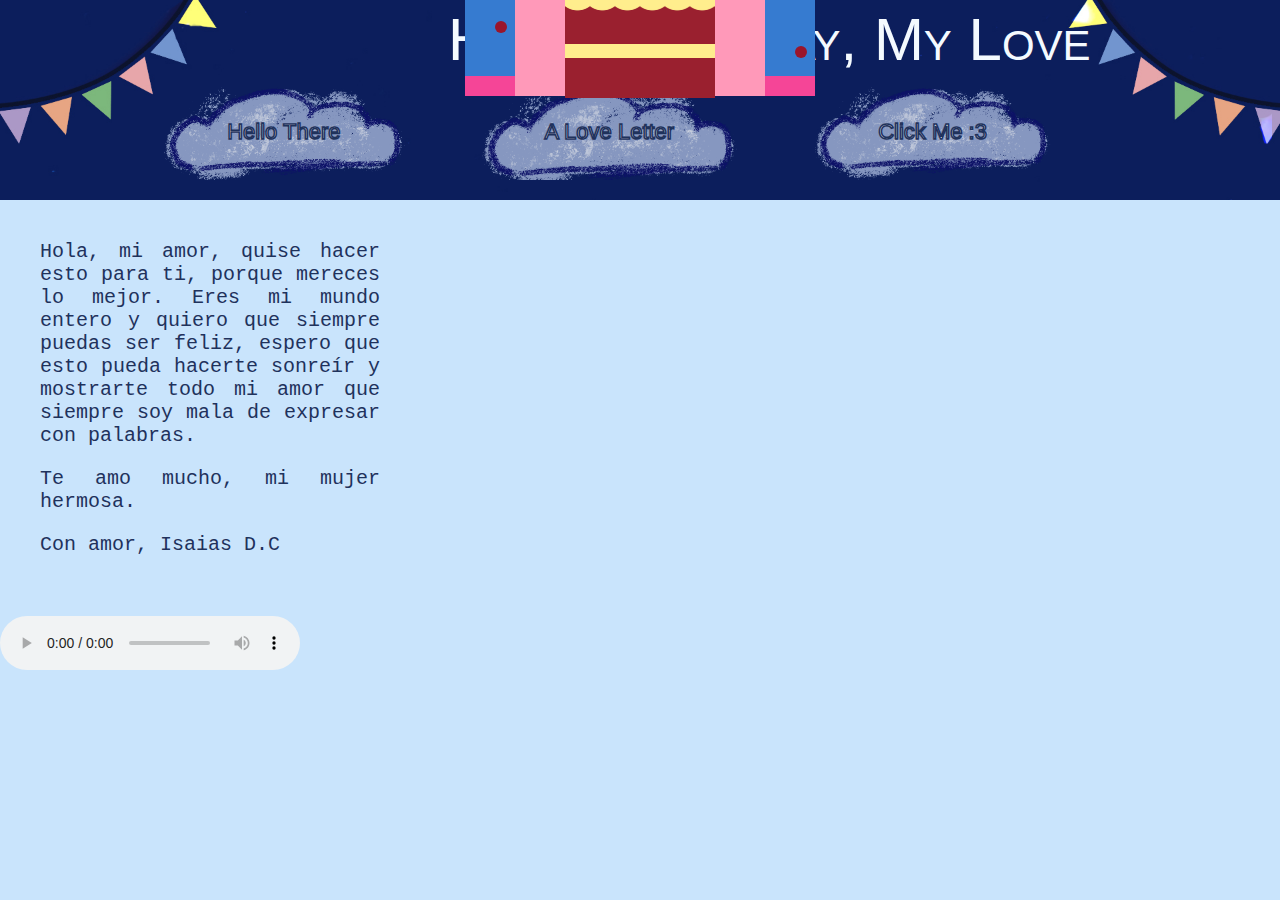
==== index.html @ 3a3209cd "Aztral-god" ====
<!DOCTYPE html>

<head>
    <meta charset="UTF-8">
    <meta name="viewport" content="width=device-width, initial-scale=1.0">
    <title>TE AMO MUCHO</title>
    <link rel="stylesheet" href="index.css">
    <script src="index.js" defer></script>
    <link rel="icon" sizes="16x16" href="media/icon16.png">
    <link rel="icon" sizes="32x32" href="media/icon32.png">
</head>

<body>  
  <header>
    <div>
        <a class="logo">Happy Birthday, My Love</a>
    </div>
    <div>
        <nav class="sep">
            <a class="nube" href="hello.html">Hello There</a>          
            <a class="nube" href="love.html">A Love Letter</a>
            <a class="nube" onmouseover="changeText(this)" href="carga.html">Click Me :3</a>
        </nav>
    </div>
  </header>

  <div class="text">
    <p>
      Hola, mi amor, quise hacer esto para ti, porque mereces lo mejor. 
      Eres mi mundo entero y quiero que siempre puedas ser feliz, espero que esto pueda hacerte sonreír y mostrarte todo mi amor que
      siempre soy mala de expresar con palabras.
     
    </p>
    <p>
      Te amo mucho, mi mujer hermosa.
    </p>
    <p class="type">
      Con amor, Isaias D.C
    </p>
  </div>

  <div class="lado">
    <p>

    </p>
    <p>
      
    </p>
  </div>

  <div>
    <div class="candle center"></div>
    <div class="layer-1 center"></div>
    <div class="layer-2 center"></div>
    <div class="layer-3 center"></div>
  </div>
  <audio controls autoplay>
    <source src="media/Lana Del Rey-Blue Jeans.mp3" type="audio/mpeg">
    Tu navegador no admite la reproducción de audio.
  </audio>
  <script>
    // Obtén el elemento de audio por su ID
    var audio = document.getElementById("myAudio");

    // Reproduce el audio automáticamente al cargar la página
    audio.play();
</script>
</body>
</html>
---- index.css ----
header{
  padding-top: 5px;
  justify-content: center;
  align-items: center;
  background-image: url("media/fondo.jpg");
  background-size:cover;
  width: 100%;
}

.lado{
  padding-top: 20px;
  padding-left: 1000px;
  padding-right: 40px;
  color: #1f325c;
  font-size: 20px;
  font-family: 'Courier New', Courier, monospace;
}

.tenblanco{
  color: #c9e4fc;
  text-decoration: none;
}

.text{
  text-align: justify;
  margin-top: 40px;
  padding-right: 900px;
  padding-left: 40px;
}

.text p {
  font-size: 20px;
  font-family: 'Courier New', Courier, monospace;
  color: #1f325c;
}

.type{
  white-space: nowrap;
  overflow: hidden;
  animation: typing 4s steps(50) forwards;
  border-right: 2px solid transparent;
}

@keyframes typing{
  from{
    width: 0;
  }
  to{
    width: 100%;
  }
}

.sep{
  margin-left: 11.5%;
}

.nube{
  background-image: url("media/nubebase.png");
  background-size: cover;
}

.nube:hover{
  background-image: url("media/nube.gif");
  background-size: cover;
}

nav a {
  display: inline-block;
  padding: 35px 70px;
  margin-left: 10px;
  margin-right: 50px;
  margin-top: 10px;
  margin-bottom: 20px;
  -webkit-text-stroke: 1.5px #1f325c;
  text-decoration: none;
  align-items: center;
  font-family: Impact, Haettenschweiler, 'Arial Narrow Bold', sans-serif;
  font-size: 22px;
  color: #F4FAFF;
  transition: background-color 0.3s ease;
}

body{
  margin: 0;
  display: block;
  justify-content:center;
  background-color: #c9e4fc;
  cursor: url('media/cursor.png'), auto;
}

a:hover {
  cursor: url('media/cursorhover.png'), pointer;
}

.logo{
  font-family: Impact, Charcoal, sans-serif;
  font-size: 60px;
  color: #F4FAFF;
  font-weight:300;
  text-decoration: #1f325c;
  font-style: normal;
  font-variant: small-caps;
  margin-left: 35%;
}

.center {
  position: absolute;
  margin: auto;
  left: 0;
  right: 0;
}
.layer-1 {
  background-color: #367bd0;
  height: 7.5em;
  width: 21.87em;
  top: -1.5em;
  background-size: 1.56em 9.37em;
  background-position: 0 -1.25em;
  background-image: radial-gradient(
    circle at 0.78em 1em,
    #f5f5f5 1.25em,
    transparent 1.3em
  );
  animation: fall-1 8s forwards;
}
@keyframes fall-1 {
  0%{
    transform: translateY(-10em);
  }
  20% {
    transform: translateY(34.62em);
  }
  100% {
    transform: translateY(34.62em);
  }
}
.layer-1:before {
  content: "";
  position: absolute;
  height: 1.25em;
  width: 100%;
  background-color: #f54597;
  bottom: 0;
}
.layer-1:after {
  content: "";
  position: absolute;
  height: 0.75em;
  width: 0.75em;
  background-color: #9a152b;
  border-radius: 50%;
  top: 2.81em;
  left: 1.87em;
  box-shadow: 3.125em 1.56em #f1663e, 5.31em -1em #f5e671, 9.37em 2.18em #9a152b,
    12.5em -1.56em #f1663e, 14.68em 0 #f5e671, 18.75em 1.56em #9a152b;
}
.layer-2 {
  height: 7.5em;
  width: 15.62em;
  background-color: #ff99b9;
  top: -1.5em;
  background-image: repeating-linear-gradient(
    90deg,
    transparent 0,
    transparent 3.125em,
    #ff4a83 3.125em,
    #ff4a83 6.25em
  );
  animation: fall-2 8s forwards;
}
@keyframes fall-2 {
  0% {
    transform: translateY(-10em);
  }
  40% {
    transform: translateY(27.12em);
  }
  100% {
    transform: translateY(27.12em);
  }
}
.layer-3 {
  background-color: #9a202f;
  height: 6.5em;
  width: 9.37em;
  top: -6.5px;
  background-size: 1.56em 9.37em;
  background-position: 0 -1.25em;
  background-image: radial-gradient(
    circle at 0.78em 1em,
    #ffee8d 1.25em,
    transparent 1.3em
  );
  animation: fall-3 8s forwards;
}
.layer-3:before {
  position: absolute;
  content: "";
  height: 0.93em;
  width: 100%;
  top: 3.125em;
  background-color: #ffee8d;
}
.layer-3:after {
  position: absolute;
  content: "";
  background-color: #f54597;
  height: 1.25em;
  width: 1.25em;
  border-radius: 50%;
  top: -1.25em;
  left: 0.37em;
  box-shadow: 1.87em 0 #f54597, 3.75em 0 #f54597, 5.62em 0 #f54597,
    7.5em 0 #f54597;
}
@keyframes fall-3 {
  0%{
    transform: translateY(-10em);
  }
  50% {
    transform: translateY(19.62em);
  }
  100% {
    transform: translateY(19.62em);
  }
}
.candle {
  height: 3.125em;
  width: 0.75em;
  background-color: #3aa2cf;
  border-radius: 0.12em 0.12em 0 0;
  top: 2.87em;
  animation: fall-4 8s forwards;
}
.candle:before {
  position: absolute;
  content: "";
  background-color: #f1af3f;
  height: 1.25em;
  width: 1.25em;
  margin-left: -0.25em;
  top: -1.3em;
  border-radius: 50% 50% 50% 0;
  transform: rotate(135deg);
}
@keyframes fall-4 {
  0% {
    transform: translateY(-10em);
  }
  60% {
    transform: translateY(13.12em);
  }
  100% {
    transform: translateY(13.12em);
  }
}
.fab {
  color: #ff0000;
}
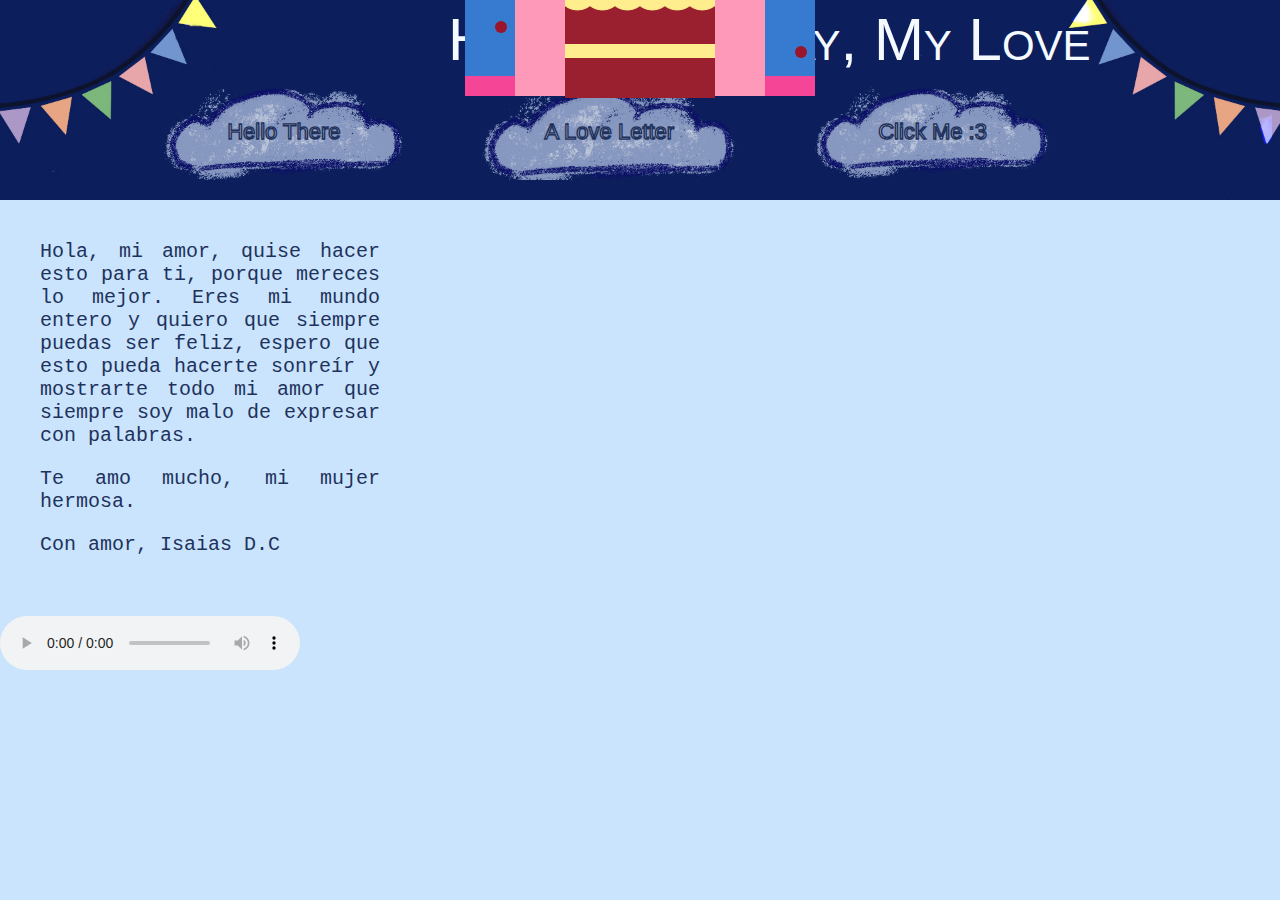
==== commit 97b34c09: "Update index.html" ====
--- a/index.html
+++ b/index.html
@@ -28,7 +28,7 @@
     <p>
       Hola, mi amor, quise hacer esto para ti, porque mereces lo mejor. 
       Eres mi mundo entero y quiero que siempre puedas ser feliz, espero que esto pueda hacerte sonreír y mostrarte todo mi amor que
-      siempre soy mala de expresar con palabras.
+      siempre soy malo de expresar con palabras.
      
     </p>
     <p>
@@ -66,4 +66,4 @@
     audio.play();
 </script>
 </body>
-</html>+</html>
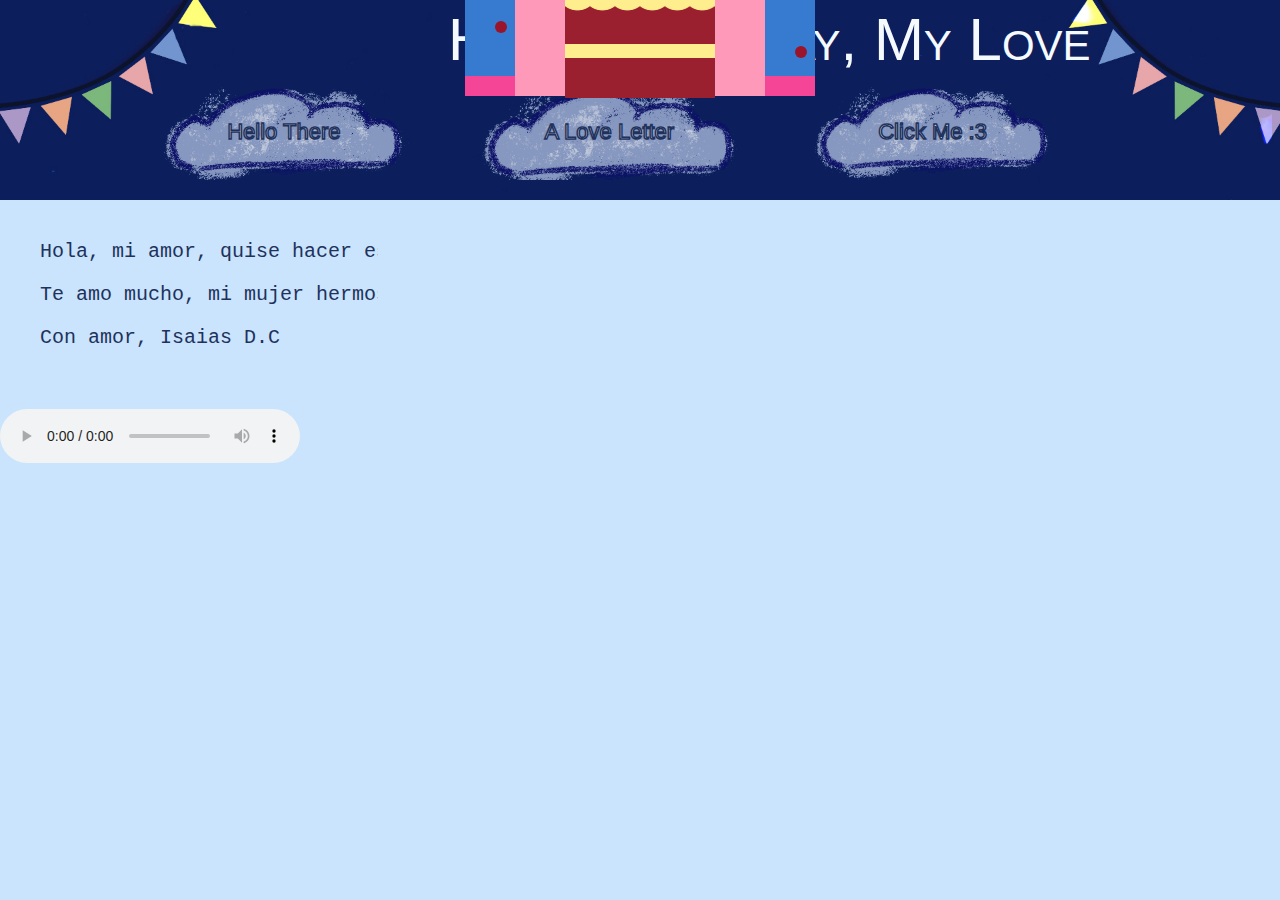
==== commit 3db36817: "Update index.html" ====
--- a/index.html
+++ b/index.html
@@ -25,13 +25,13 @@
   </header>
 
   <div class="text">
-    <p>
+    <p class="type">
       Hola, mi amor, quise hacer esto para ti, porque mereces lo mejor. 
-      Eres mi mundo entero y quiero que siempre puedas ser feliz, espero que esto pueda hacerte sonreír y mostrarte todo mi amor que
-      siempre soy malo de expresar con palabras.
+      Eres mi mundo entero y quiero que siempre puedas ser feliz, espero que esto pueda hacerte sonreír y mostrarte todo mi amor
+        por ti soy malo de expresar con palabras asi que espero poder trasmitir lo que siento.
      
     </p>
-    <p>
+    <p class="type">
       Te amo mucho, mi mujer hermosa.
     </p>
     <p class="type">
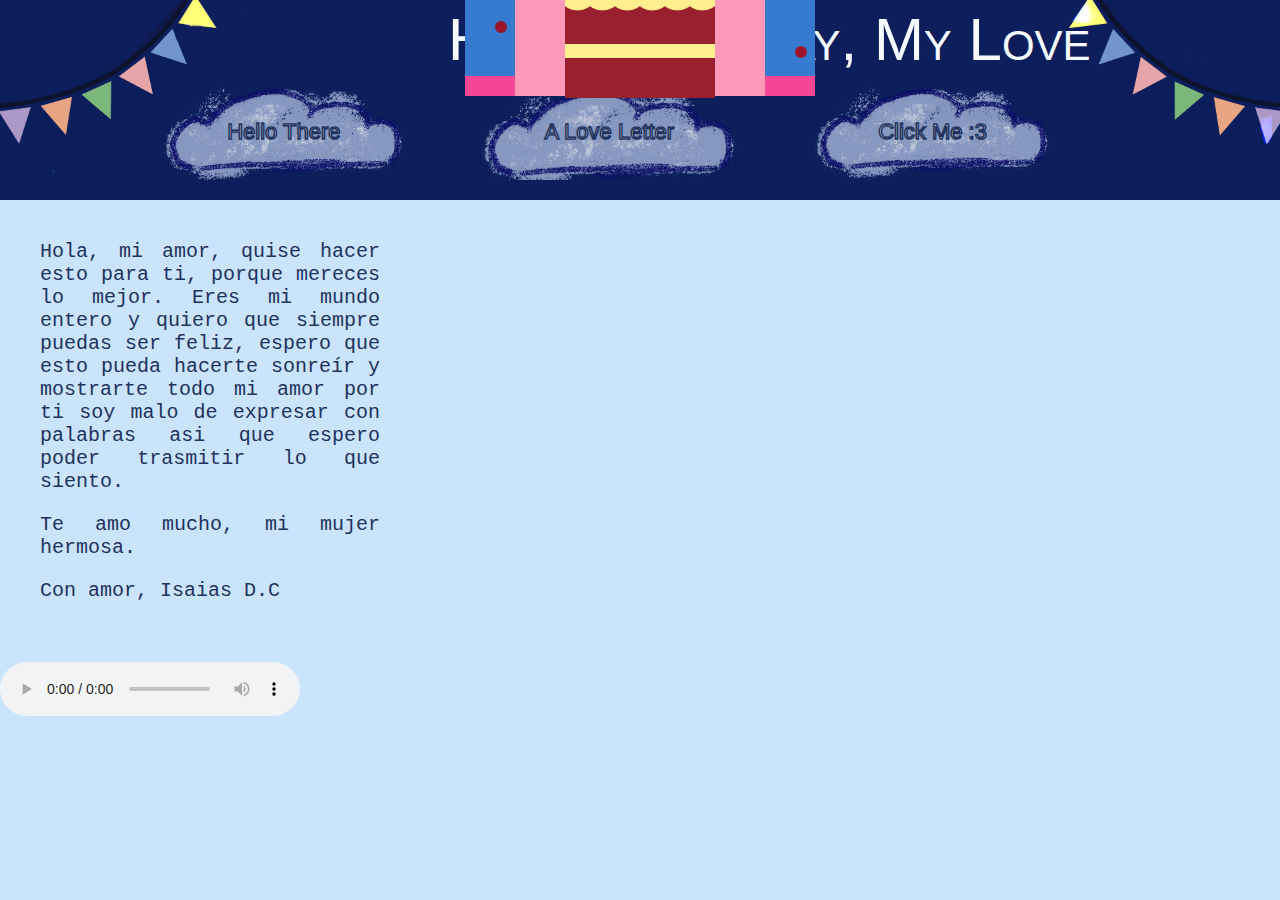
==== commit a9f0b9bb: "Update index.html" ====
--- a/index.html
+++ b/index.html
@@ -25,13 +25,13 @@
   </header>
 
   <div class="text">
-    <p class="type">
+    <p>
       Hola, mi amor, quise hacer esto para ti, porque mereces lo mejor. 
       Eres mi mundo entero y quiero que siempre puedas ser feliz, espero que esto pueda hacerte sonreír y mostrarte todo mi amor
         por ti soy malo de expresar con palabras asi que espero poder trasmitir lo que siento.
      
     </p>
-    <p class="type">
+    <p>
       Te amo mucho, mi mujer hermosa.
     </p>
     <p class="type">
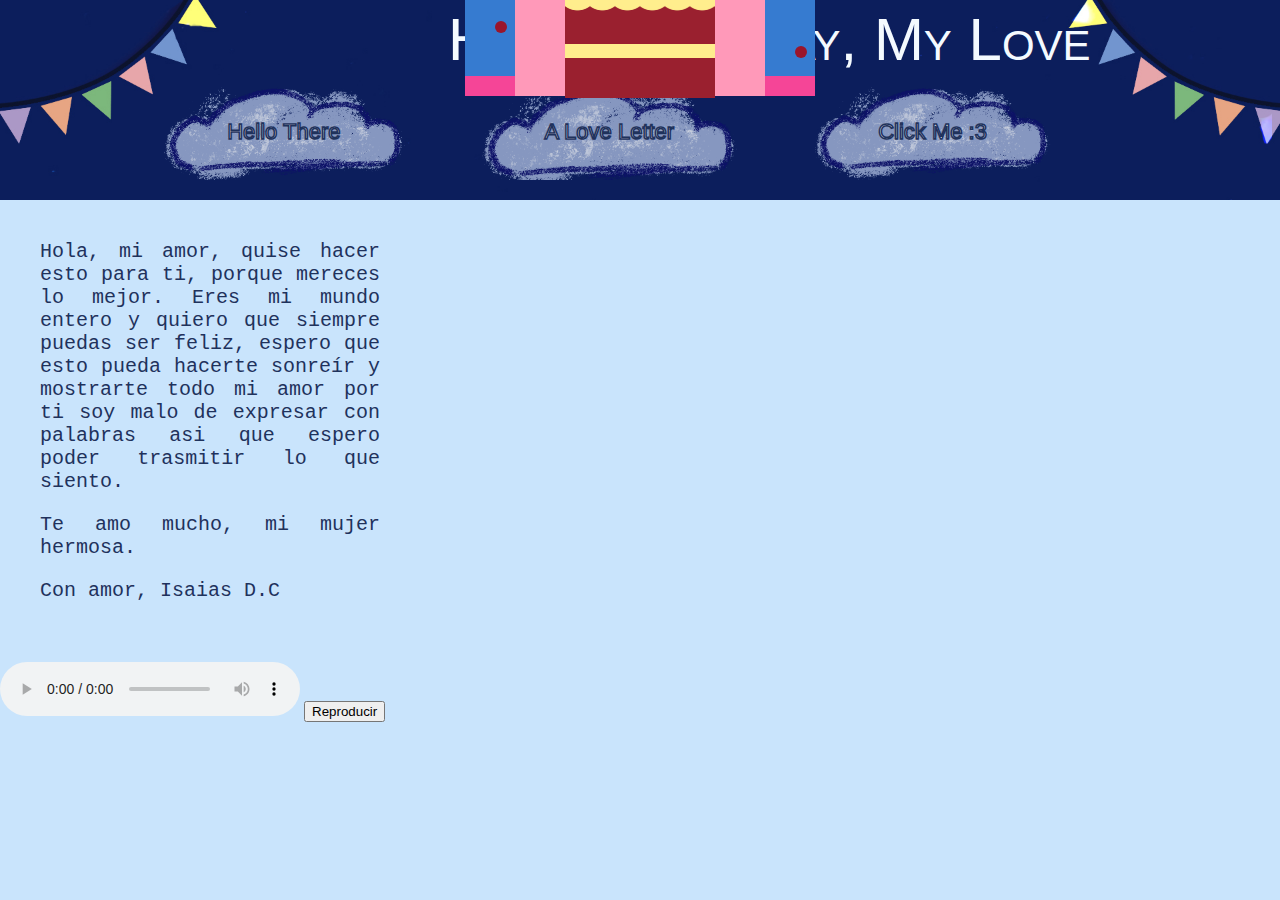
==== commit 6513fd5d: "Update index.html" ====
--- a/index.html
+++ b/index.html
@@ -54,16 +54,22 @@
     <div class="layer-2 center"></div>
     <div class="layer-3 center"></div>
   </div>
-  <audio controls autoplay>
-    <source src="media/Lana Del Rey-Blue Jeans.mp3" type="audio/mpeg">
-    Tu navegador no admite la reproducción de audio.
-  </audio>
-  <script>
-    // Obtén el elemento de audio por su ID
-    var audio = document.getElementById("myAudio");
+      <!-- Agrega la etiqueta <audio> para reproducir la música -->
+    <audio controls autoplay loop>
+        <source src="ruta-de-la-cancion.mp3" type="audio/mpeg">
+        <!-- Cambia "ruta-de-la-cancion.mp3" por la ubicación de tu archivo de audio -->
+    </audio>
 
-    // Reproduce el audio automáticamente al cargar la página
-    audio.play();
-</script>
+    <!-- Opcional: Puedes agregar un botón para reproducir manualmente -->
+    <button onclick="reproducirMusica()">Reproducir</button>
+
+    <script>
+        // Función para reproducir la música manualmente
+        function reproducirMusica() {
+            const etiquetaAudio = document.createElement("audio");
+            etiquetaAudio.setAttribute("src", "ruta-de-la-cancion.mp3");
+            etiquetaAudio.play();
+        }
+    </script>
 </body>
 </html>
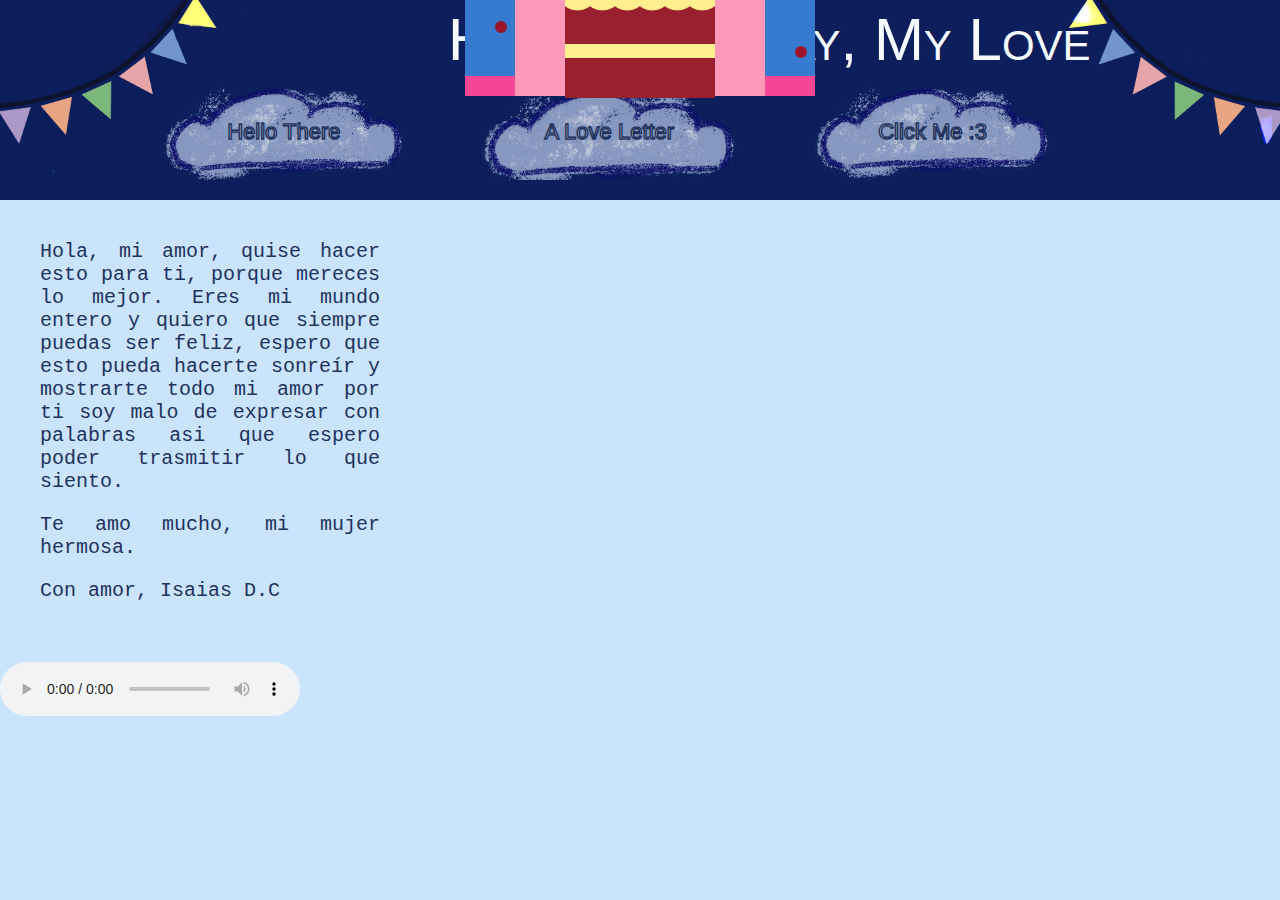
==== commit 7ac12fea: "Update index.html" ====
--- a/index.html
+++ b/index.html
@@ -56,12 +56,9 @@
   </div>
       <!-- Agrega la etiqueta <audio> para reproducir la música -->
     <audio controls autoplay loop>
-        <source src="ruta-de-la-cancion.mp3" type="audio/mpeg">
+        <source src="media/Lana Del Rey-Blue Jeans.mp3" type="audio/mpeg">
         <!-- Cambia "ruta-de-la-cancion.mp3" por la ubicación de tu archivo de audio -->
     </audio>
-
-    <!-- Opcional: Puedes agregar un botón para reproducir manualmente -->
-    <button onclick="reproducirMusica()">Reproducir</button>
 
     <script>
         // Función para reproducir la música manualmente
